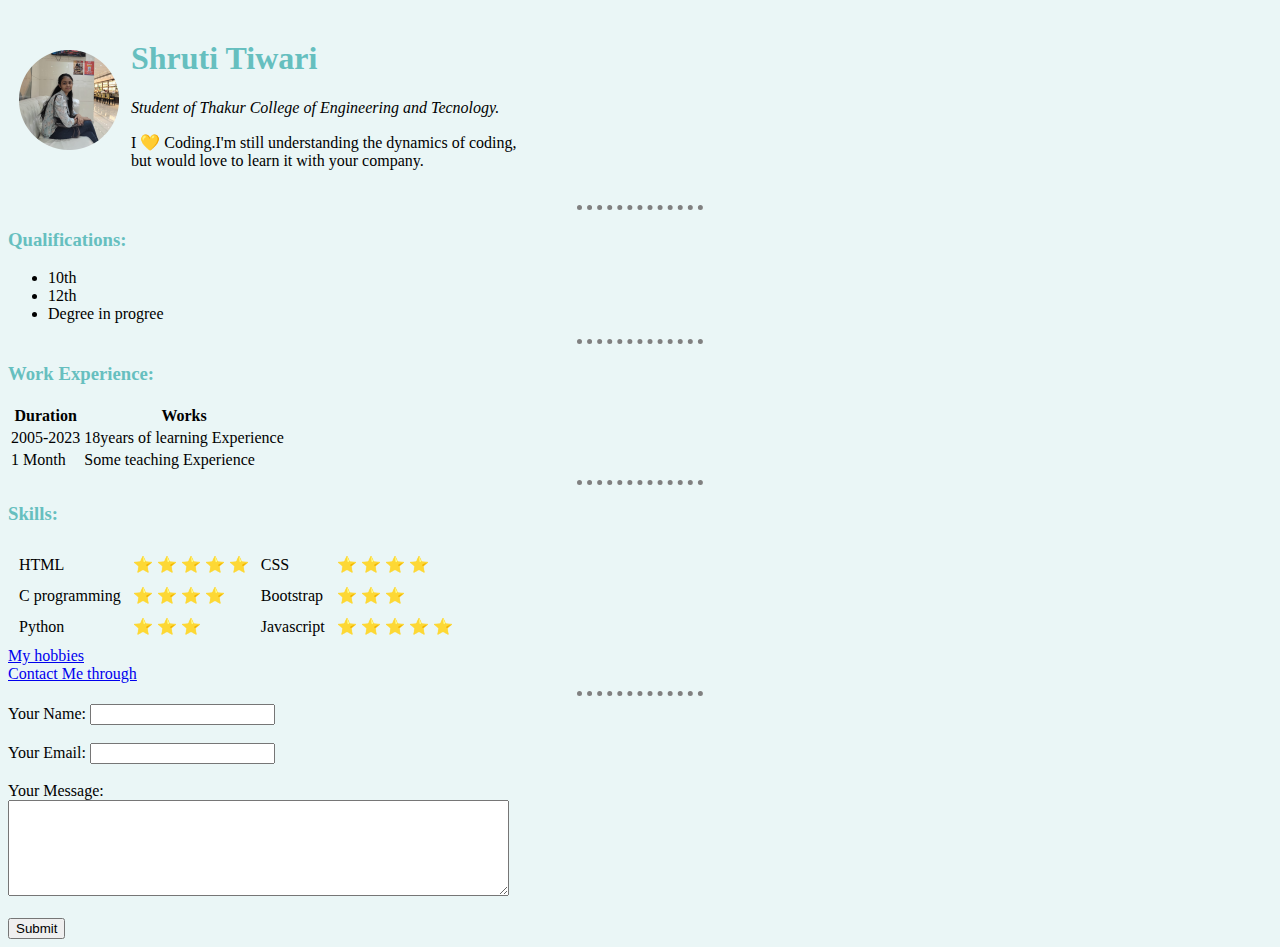
==== index.html @ d6f9fbc9 "Add files via upload" ====
<!DOCTYPE html>
<html lang="en">

<head>
  <meta charset="UTF-8">
  <meta http-equiv="X-UA-Compatible" content="IE=edge">
  <meta name="viewport" content="width=device-width, initial-scale=1.0">
  <link rel="stylesheet" href="css/styles.css">
  <title>Document</title>
</head>

<body>
  <table cellspacing="10">
    <tr>
      <td>
        <img src="images/shruti.png" alt="">
      </td>
      <td>
        <h1>Shruti Tiwari</h1>
        <p><em>Student of Thakur College of Engineering and Tecnology.</em></p>
        <p>I 💛 Coding.I'm still understanding the dynamics of coding,<br>but would love to learn it with your company.
        </p>
      </td>
    </tr>
  </table>
  <hr>
  <h3>Qualifications:</h3>
  <ul>
    <li>10th</li>
    <li>12th</li>
    <li>Degree in progree</li>
  </ul>
  <hr>
  <h3>Work Experience:</h3>
  <table>
    <thead>
      <th>Duration</th>
      <th>Works</th>
    </thead>
    <tr>
      <td>2005-2023</td>
      <td>18years of learning Experience</td>
    </tr>
    <tr>
      <td>1 Month</td>
      <td>Some teaching Experience</td>
    </tr>
  </table>
  <hr>
  <h3>Skills:</h3>

  <table cellspacing="10">
    <tr>
      <td>HTML</td>
      <td>⭐ ⭐ ⭐ ⭐ ⭐ </td>
      <td>CSS</td>
      <td>⭐ ⭐ ⭐ ⭐ </td>
    </tr>
    <tr>
      <td>C programming</td>
      <td>⭐ ⭐ ⭐ ⭐ </td>
      <td>Bootstrap</td>
      <td>⭐ ⭐ ⭐ </td>
    </tr>
    <tr>
      <td>Python</td>
      <td>⭐ ⭐ ⭐ </td>
      <td>Javascript</td>
      <td>⭐ ⭐ ⭐ ⭐ ⭐ </td>
    </tr>
  </table>
  <a href="hobby.html">My hobbies</a><br>
  <a href="contact.html">Contact Me through</a>
  <hr>
  <form>
    <label>Your Name:</label>
    <input type="text" name="name" value=""><br><br>
    <label>Your Email:</label>
    <input type="email" name="name" value=""><br><br>
    <label>Your Message:</label><br>
    <textarea rows="6" cols="60"></textarea><br><br>
    <input type="submit" name="">
  </form>

</body>

</html>
---- css/styles.css ----
body{
    background-color: #EAf6f6;
}
hr{
    border-style:none;
    border-top-style:dotted;
    border-color:grey;
    border-width:5px;
    width:10%;
}
h1,h3{
    color:#66bfbf;
}
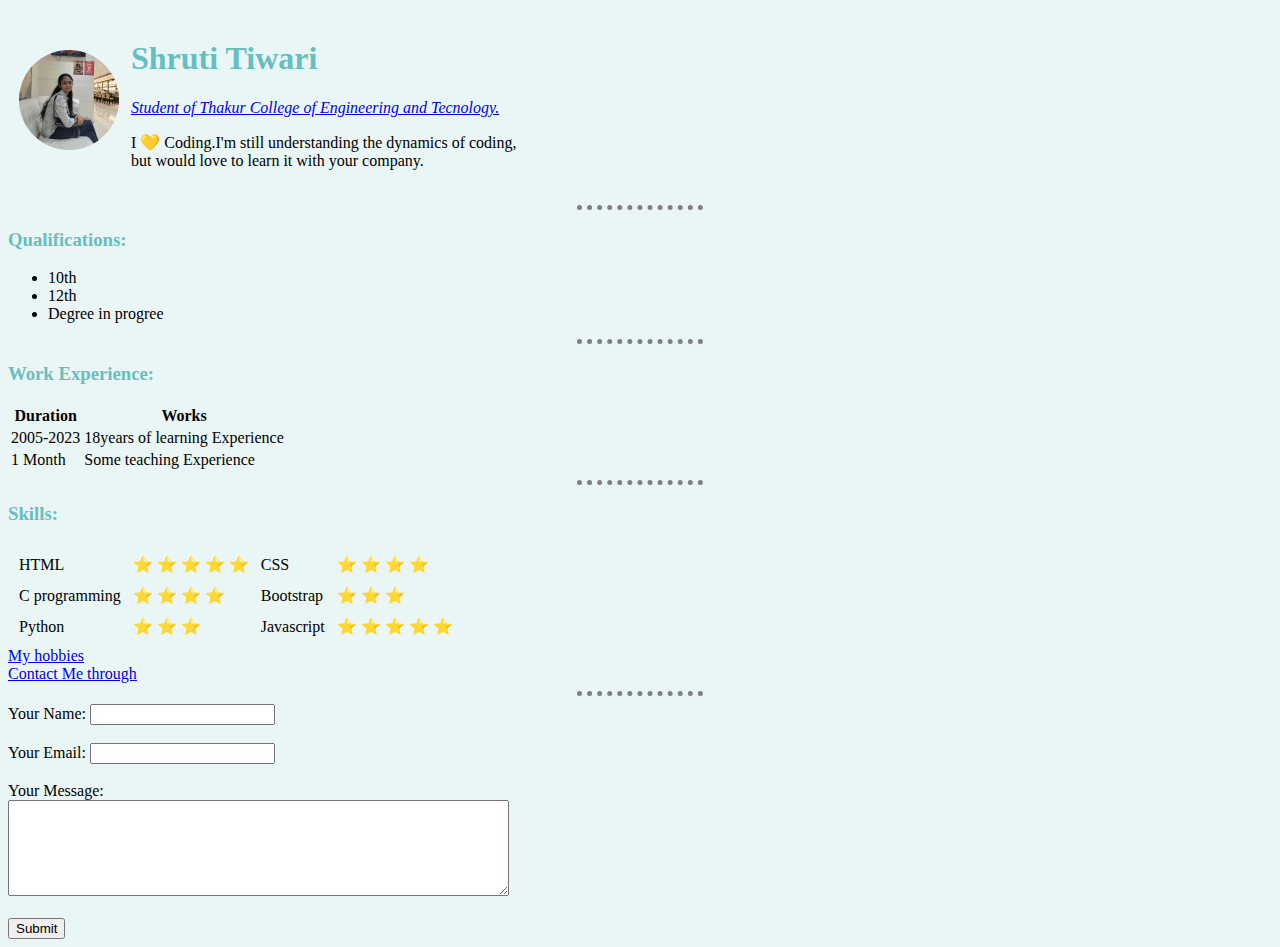
==== commit 83f768d2: "Update index.html" ====
--- a/index.html
+++ b/index.html
@@ -17,7 +17,7 @@
       </td>
       <td>
         <h1>Shruti Tiwari</h1>
-        <p><em>Student of Thakur College of Engineering and Tecnology.</em></p>
+        <p><em><a href="https://www.tcetmumbai.in/">Student of Thakur College of Engineering and Tecnology.</a></em></p>
         <p>I 💛 Coding.I'm still understanding the dynamics of coding,<br>but would love to learn it with your company.
         </p>
       </td>
@@ -84,4 +84,4 @@
 
 </body>
 
-</html>+</html>
